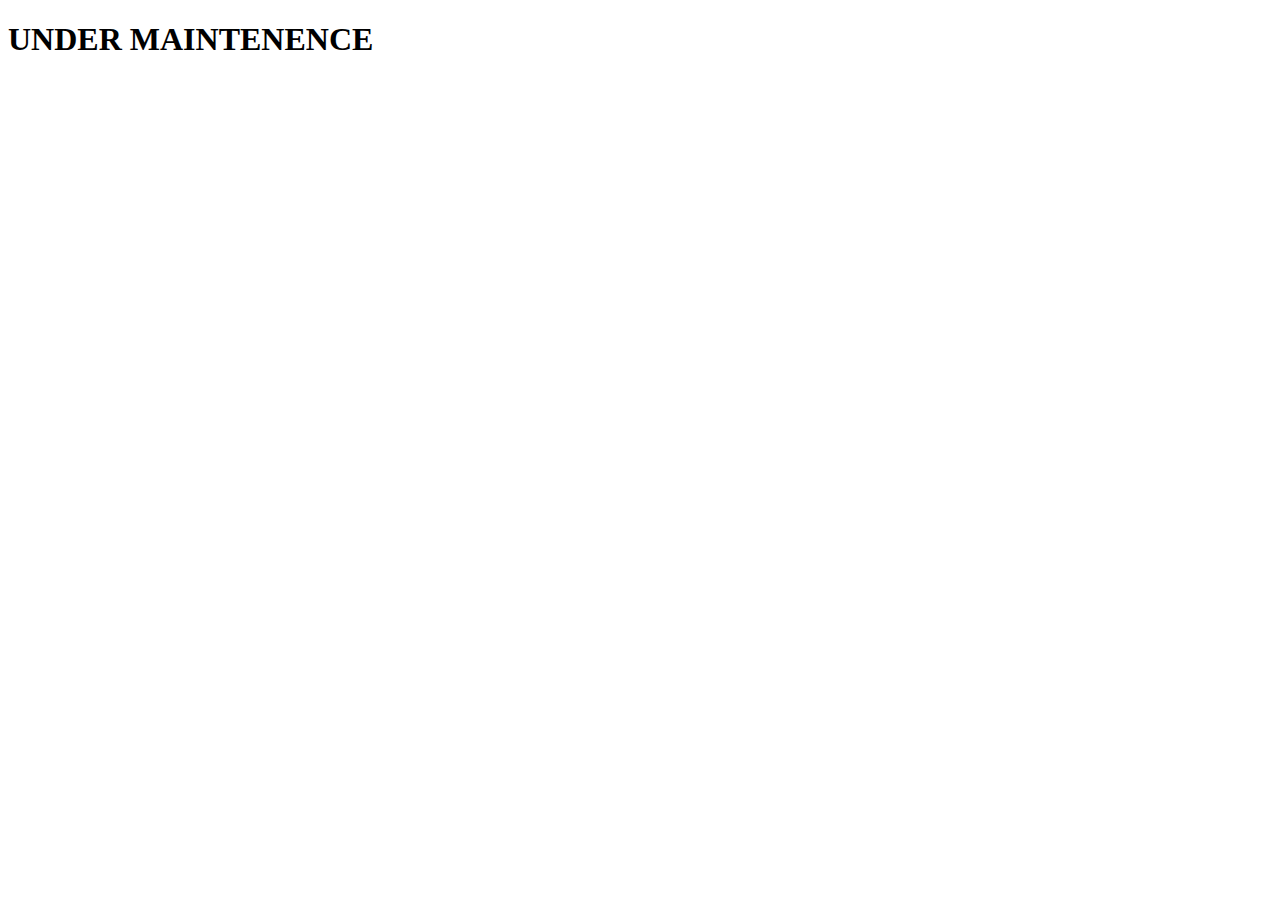
==== ExtraContent.html @ eb431b6a "Add files via upload" ====
<!DOCTYPE html>
<html>
    <head>
        <meta charset="UTF-8">
        <title> Extra Content </title>
        <style>


        </style>
    </head>

    <body>
        <h1> UNDER MAINTENENCE </h1>
        <form>
            
        </form>


    </body>


</html>
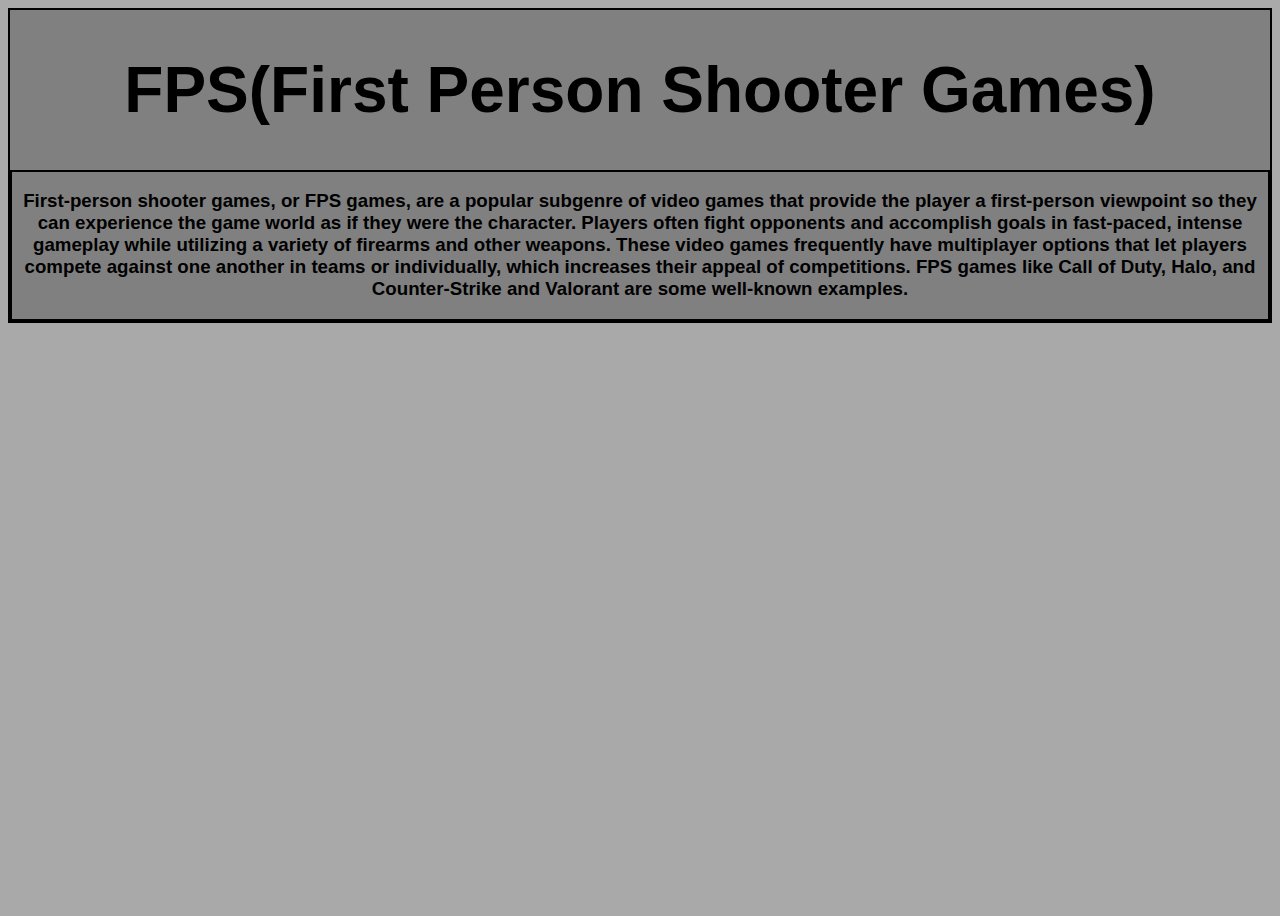
==== commit 11baa3d5: "extracontent" ====
--- a/ExtraContent.html
+++ b/ExtraContent.html
@@ -2,18 +2,23 @@
 <html>
     <head>
         <meta charset="UTF-8">
-        <title> Extra Content </title>
-        <style>
-
-
-        </style>
+        <title> FPS Games </title>
+        <link rel="stylesheet" href="ExtraContent.css">
     </head>
 
     <body>
-        <h1> UNDER MAINTENENCE </h1>
-        <form>
-            
-        </form>
+        <div id="header">
+            <h1> FPS(First Person Shooter Games) </h1>
+            <div id="textinh1"><h3> First-person shooter games, or FPS games, are a popular subgenre of video games that provide the player a first-person viewpoint so they can experience the game world as if they were the character. Players often fight opponents and accomplish goals in fast-paced, intense gameplay while utilizing a variety of firearms and other weapons. These video games frequently have multiplayer options that let players compete against one another in teams or individually, which increases their appeal of competitions. FPS games like Call of Duty, Halo, and Counter-Strike and Valorant are some well-known examples. </h3> </div>
+        </div>
+        <div>
+
+        </div>
+        <div>
+
+        </div>
+
+        
 
 
     </body>
--- a/ExtraContent.css
+++ b/ExtraContent.css
@@ -0,0 +1,24 @@
+body{
+    background-color: darkgrey;
+    font-family: sans-serif;
+    background:darkgrey;
+    background-size: cover;
+    background-position: center;
+    background-repeat: no-repeat;
+    height: 100vh;
+}
+#header{
+    font-size: 2em; 
+	text-align: center; 
+    border: solid 2px black; 
+    color: black;
+    background:grey;
+
+}
+#textinh1{
+    font-size: 0.5em; 
+	text-align: center; 
+    border: solid 2px black; 
+    color: black;
+    background:grey;
+}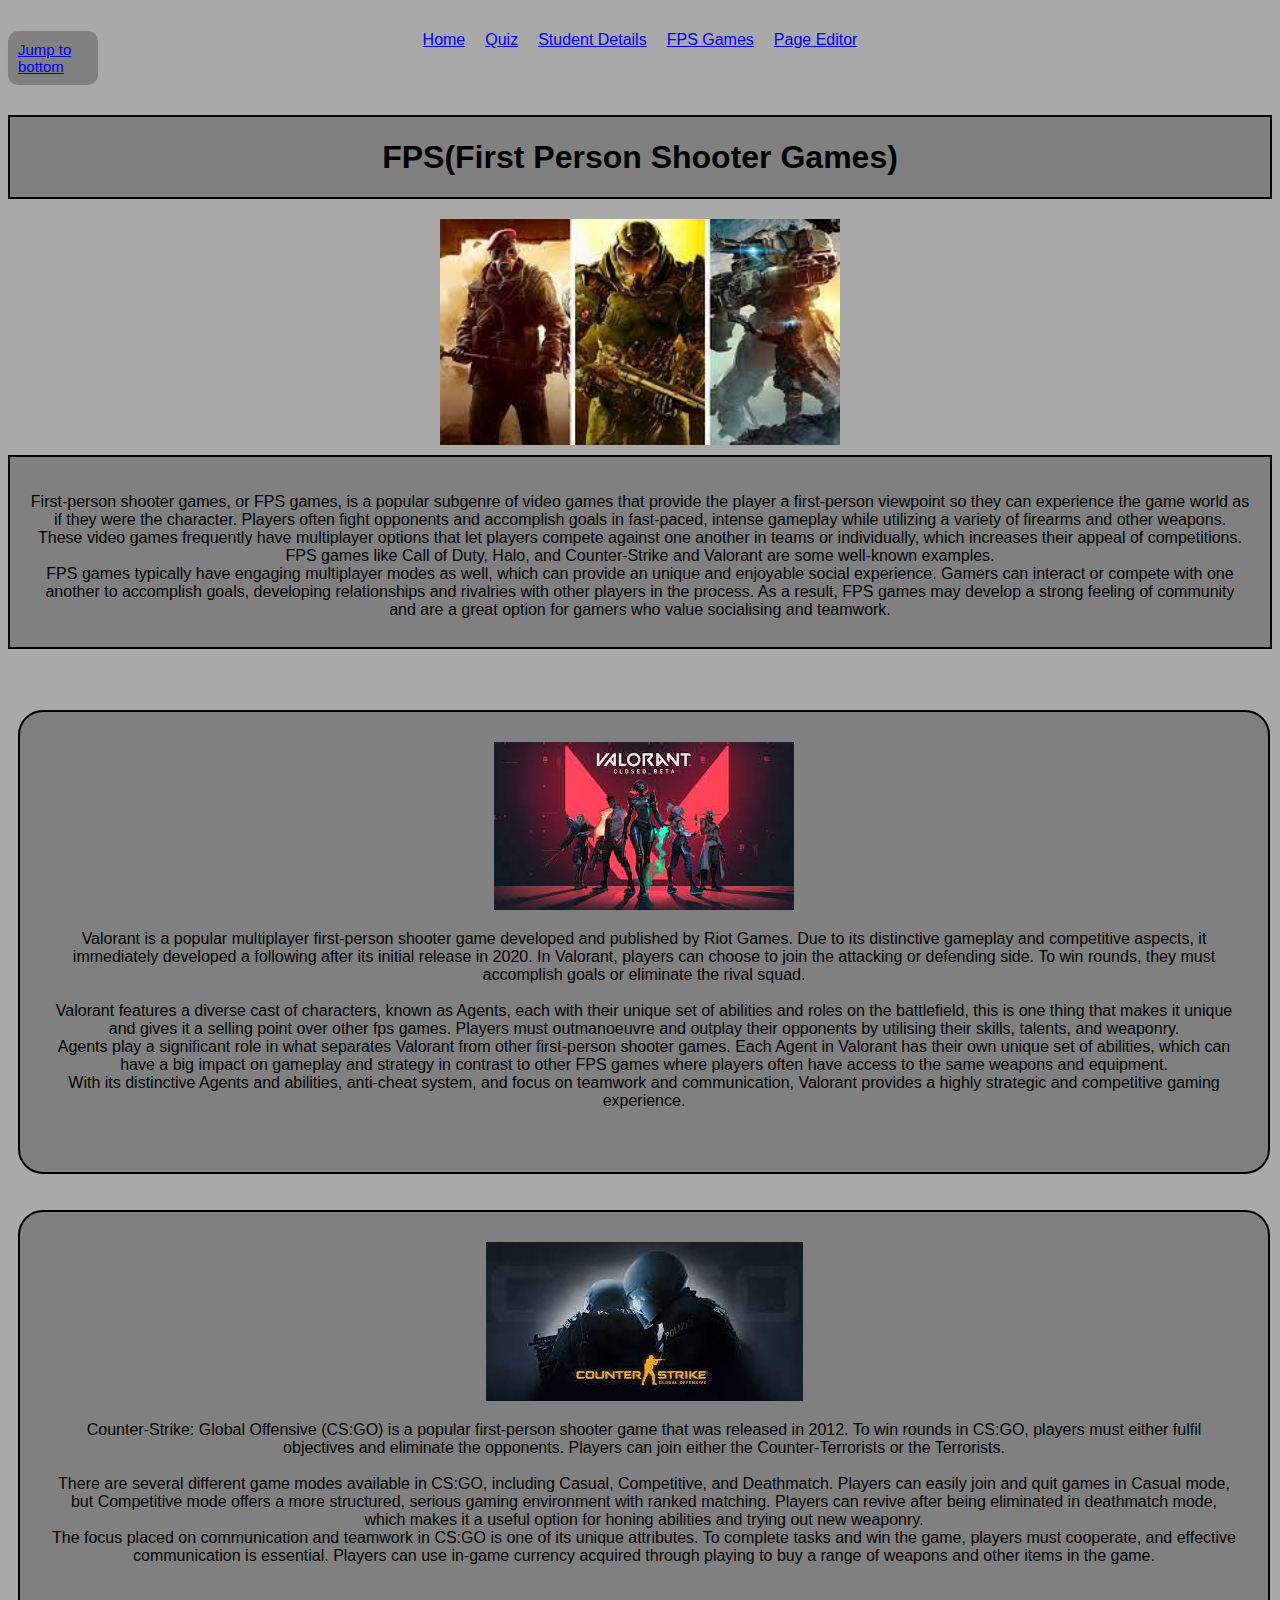
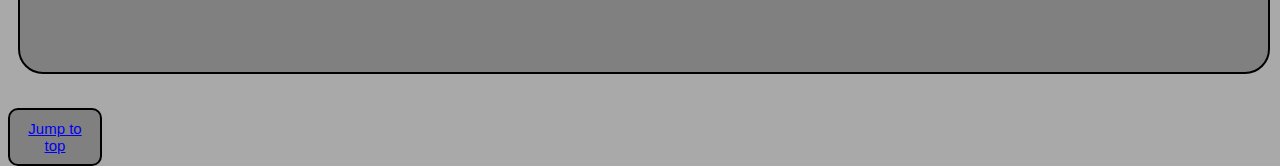
==== commit 8a43b9a1: "most done" ====
--- a/ExtraContent.html
+++ b/ExtraContent.html
@@ -7,16 +7,59 @@
     </head>
 
     <body>
+        <h1 id="top"></h1>
+        <div id="bottomanchor" ><a href="#bottom">Jump to bottom</a></div>
         <div id="header">
             <h1> FPS(First Person Shooter Games) </h1>
-            <div id="textinh1"><h3> First-person shooter games, or FPS games, are a popular subgenre of video games that provide the player a first-person viewpoint so they can experience the game world as if they were the character. Players often fight opponents and accomplish goals in fast-paced, intense gameplay while utilizing a variety of firearms and other weapons. These video games frequently have multiplayer options that let players compete against one another in teams or individually, which increases their appeal of competitions. FPS games like Call of Duty, Halo, and Counter-Strike and Valorant are some well-known examples. </h3> </div>
         </div>
-        <div>
+        <img id="fpsgame" src="images/FPSGames.jpg" alt="FPSGAME">
+        <div id="textinh1">  <p> First-person shooter games, or FPS games, is a popular subgenre of video games that provide the player a first-person viewpoint so they can experience the game world as if they were the character. Players often fight opponents and accomplish goals in fast-paced, intense gameplay while utilizing a variety of firearms and other weapons. These video games frequently have multiplayer options that let players compete against one another in teams or individually, which increases their appeal of competitions. FPS games like Call of Duty, Halo, and Counter-Strike and Valorant are some well-known examples.
+        <br> 
+        FPS games typically have engaging multiplayer modes as well, which can provide an unique and enjoyable social experience. Gamers can interact or compete with one another to accomplish goals, developing relationships and rivalries with other players in the process. As a result, FPS games may develop a strong feeling of community and are a great option for gamers who value socialising and teamwork.
+        </p> 
+        </div>
+
+        <div class="CSGO">
+            <img id="csgo" src="/images/csgo.jpg" alt="CSGO" >
+            <p>
+                Counter-Strike: Global Offensive (CS:GO) is a popular first-person shooter game that was released in 2012. To win rounds in CS:GO, players must either fulfil objectives and eliminate the opponents. Players can join either the Counter-Terrorists or the Terrorists. 
+                <br>
+                <br>
+                There are several different game modes available in CS:GO, including Casual, Competitive, and Deathmatch. Players can easily join and quit games in Casual mode, but Competitive mode offers a more structured, serious gaming environment with ranked matching. Players can revive after being eliminated in deathmatch mode, which makes it a useful option for honing abilities and trying out new weaponry.
+                <br>
+                The focus placed on communication and teamwork in CS:GO is one of its unique attributes. To complete tasks and win the game, players must cooperate, and effective communication is essential. Players can use in-game currency acquired through playing to buy a range of weapons and other items in the game.
+                
+            </p>
 
         </div>
-        <div>
+        <div class="Valorant">
+            <img id="valo" src="/images/valorant.jpg" alt="Valorant">
+            <p>
+                Valorant is a popular multiplayer first-person shooter game developed and published by Riot Games. Due to its distinctive gameplay and competitive aspects, it immediately developed a following after its initial release in 2020. In Valorant, players can choose to join the attacking or defending side. To win rounds, they must accomplish goals or eliminate the rival squad.
+                <br>
+                <br>
+                Valorant features a diverse cast of characters, known as Agents, each with their unique set of abilities and roles on the battlefield, this is one thing that makes it unique and gives it a selling point over other fps games. Players must outmanoeuvre and outplay their opponents by utilising their skills, talents, and weaponry.
+                <br>
+                Agents play a significant role in what separates Valorant from other first-person shooter games. Each Agent in Valorant has their own unique set of abilities, which can have a big impact on gameplay and strategy in contrast to other FPS games where players often have access to the same weapons and equipment.
+                <br>
+                With its distinctive Agents and abilities, anti-cheat system, and focus on teamwork and communication, Valorant provides a highly strategic and competitive gaming experience.
+            </p>
+        </div>
+        <div id="topanchor"><a href="#top">Jump to top</a></div>
+        <h1 id="bottom"></h1>
+    
+    <!--Individual Nav Bar on top of every page with css in css file-->
+    <nav>
+        <ul>
+            <li><a href="#">Home</a></li>
+            <li><a href="https://w1905362.users.ecs.westminster.ac.uk/Quiz.html">Quiz</a></li>
+            <li><a href="https://w1905362.users.ecs.westminster.ac.uk/StudentDetails.html">Student Details</a></li>
+            <li><a href="https://w1905362.users.ecs.westminster.ac.uk/ExtraContent.html">FPS Games</a></li>
+            <li><a href="https://w1905362.users.ecs.westminster.ac.uk/PageEditor.html">Page Editor</a></li>
+        </ul>
+    </nav>
 
-        </div>
+    
 
         
 
@@ -24,4 +67,4 @@
     </body>
 
 
-</html>+</html>
--- a/ExtraContent.css
+++ b/ExtraContent.css
@@ -7,18 +7,173 @@
     background-repeat: no-repeat;
     height: 100vh;
 }
+nav {
+    background-color: transparent;
+    height:80px;
+    display: flex;
+    justify-content: center;
+    align-items: center;
+    text-align: center;
+    position: absolute;
+    top: 0;
+    left: 50%;
+    transform: translateX(-50%); 
+}
+nav ul {
+    display: flex;
+    justify-content: center;
+    list-style: none;
+    margin: 0;
+    padding: 0
+}
+  
+nav ul li {
+    display: inline;
+    padding-right: 10px;
+    padding-left: 10px;
+}
+
+
 #header{
-    font-size: 2em; 
-	text-align: center; 
-    border: solid 2px black; 
-    color: black;
-    background:grey;
+    display: block;
+    position:relative;
+    top:40px;
+    border: solid 2px black;
+    text-align: center;
+    background-color: grey;
+}
 
+#bottomanchor{
+    position: relative;
+    top: 10px;
+    width: 70px;
+    left: auto;
+    background-color: grey;
+    border-radius: 10px;
+    padding: 10px;
+    box-shadow: 1px 1px 4px darkgrey;
+    font-size: 15px;
 }
+
+#fpsgame{
+    display: block;
+    margin:auto;
+    position:relative;
+    top: 60px;
+    width: 400px; 
+    height: auto;
+}
+
 #textinh1{
-    font-size: 0.5em; 
-	text-align: center; 
-    border: solid 2px black; 
-    color: black;
-    background:grey;
+    display: block;
+    position:relative;
+    top:70px;
+    max-height: 150px;
+    border: solid 2px black;
+    text-align: center;
+    background-color: grey;
+    padding: 20px;
+    overflow:auto;
+}
+#textinh1::-webkit-scrollbar {
+    width: 8px;
+    height: 10px;
+    background-color: transparent;
+}
+  
+#textinh1::-webkit-scrollbar-thumb {
+    background-color: transparent;
+    border-radius: 4px;
+  }
+  
+#textinh1::-webkit-scrollbar-thumb:hover {
+    background-color: transparent;
+}
+
+.Valorant{
+    display: block;
+    position: absolute;
+    top:700px;
+    margin:10px;
+    text-align: center;
+    border-radius: 25px;
+    padding: 30px;
+    overflow:auto;
+    border: solid 2px black;
+    background-color: grey;
+    height:400px;
+    width: auto;
+    min-width: 300px;
+   
+}
+
+.Valorant p {
+    font-size: 16px;
+    text-size-adjust: auto;
+    max-height: 100%;
+}
+
+.Valorant::-webkit-scrollbar {
+    width: 8px;
+    height: 10px;
+    background-color: transparent;
+}
+  
+.Valorant::-webkit-scrollbar-thumb {
+    background-color: transparent;
+    border-radius: 4px;
+  }
+  
+.Valorant::-webkit-scrollbar-thumb:hover {
+    background-color: transparent;
+}
+
+.CSGO{
+    display: block;
+    position: absolute;
+    top: 1200px;
+    margin:10px;
+    text-align: center;
+    border-radius: 25px;
+    padding: 30px;
+    overflow:auto;
+    border: solid 2px black;
+    background-color: grey;
+    height:400px;
+    width: auto;
+    min-width: 300px;
+}
+
+.CSGO p {
+    font-size: 16px;
+    text-size-adjust: auto;
+    max-height: 100%;
+}
+
+.CSGO::-webkit-scrollbar {
+    width: 8px;
+    height: 10px;
+    background-color: transparent;
+}
+  
+.CSGO::-webkit-scrollbar-thumb {
+    background-color: transparent;
+    border-radius: 4px;
+  }
+  
+.CSGO::-webkit-scrollbar-thumb:hover {
+    background-color: transparent;
+}
+#topanchor{
+    position: relative;
+    top: 1129px;
+    left: auto;
+    border-radius: 10px;
+    width: 70px;
+    padding: 10px;
+    background-color: grey;
+    box-shadow: 1px 1px 4px darkgray;
+    border: solid 2px black;
+    font-size: 15px;
+    text-align: center;
 }